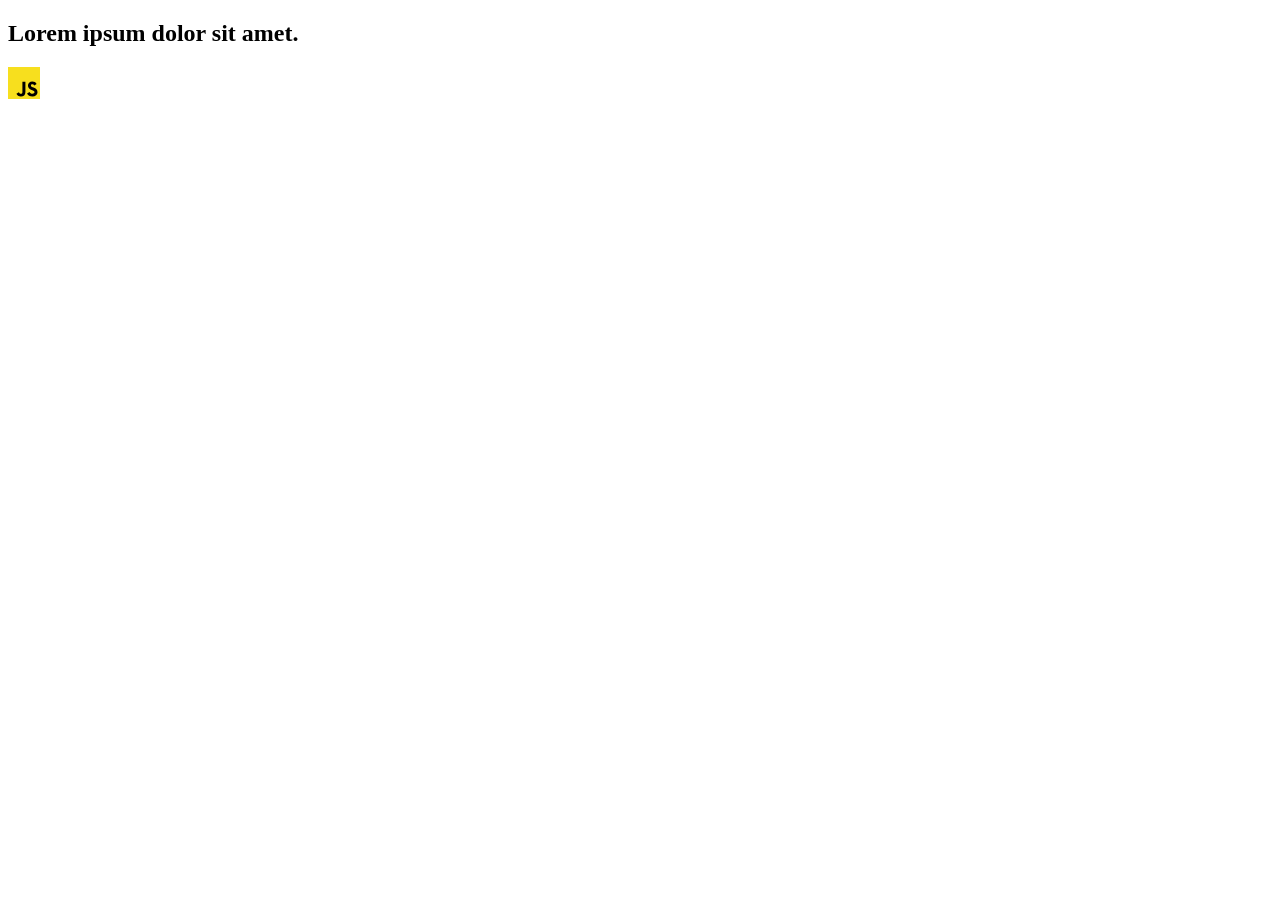
==== src/index.html @ 1013918d "Initial commit" ====
<!DOCTYPE html>
<html lang="en">
  <head>
    <meta charset="UTF-8" />
    <link rel="icon" type="image/svg+xml" href="/favicon.svg" />
    <meta name="viewport" content="width=device-width, initial-scale=1.0" />
    <title>Vanilla App Template</title>
    <link rel="stylesheet" href="./css/styles.css" />
  </head>
  <body>
    <load ="partials/header.html" />

    <section>
      <h1>Lorem ipsum dolor sit amet.</h1>
      <!-- Path to images as from index.html file -->
      <img src="./img/javascript.svg" alt="" />
    </section>

    <!-- Loads the specified .html file -->
    <load ="partials/vite-promo.html" />

    <script type="module" src="./main.js"></script>
  </body>
</html>
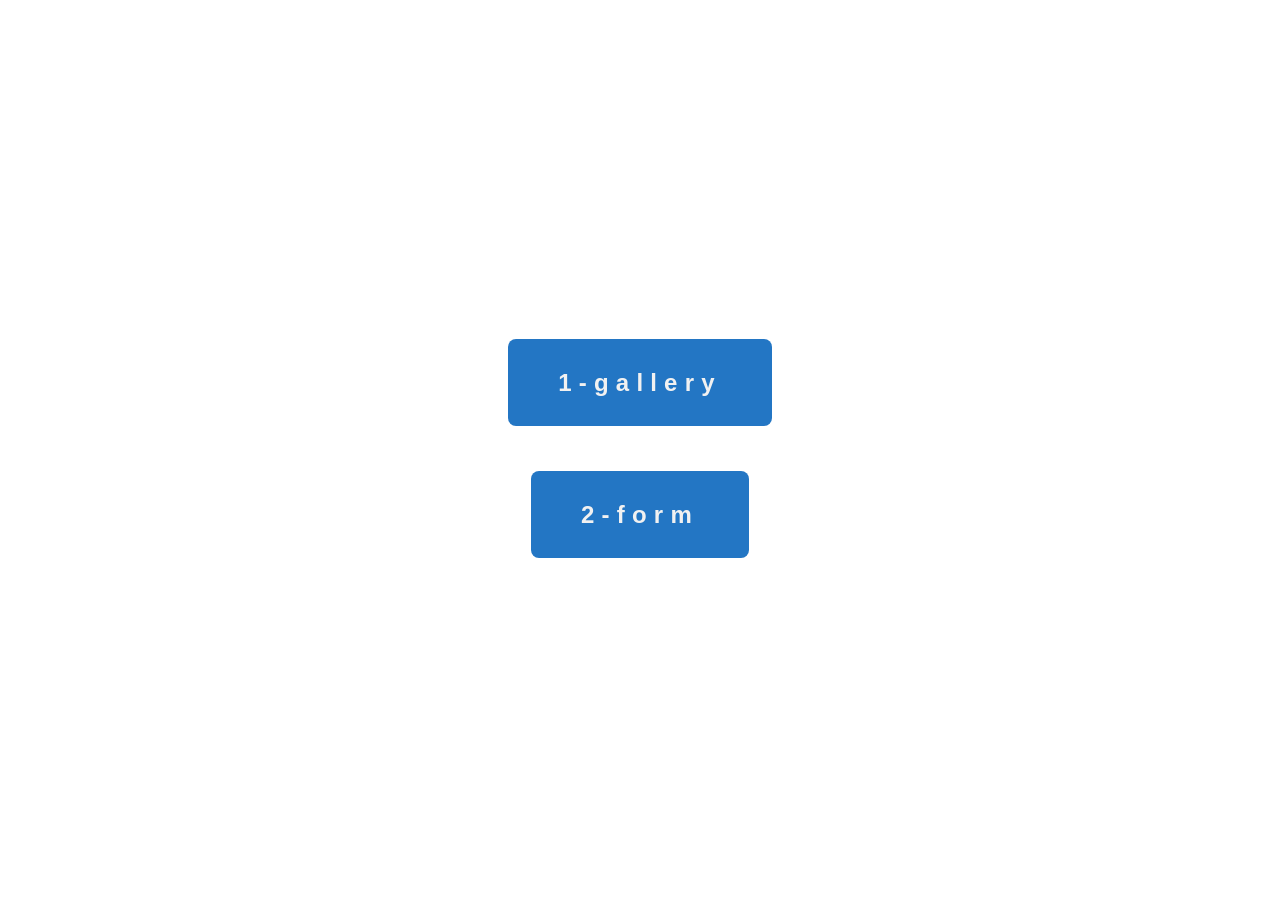
==== commit 0a050c6d: "delet and add files" ====
--- a/src/index.html
+++ b/src/index.html
@@ -1,24 +1,23 @@
 <!DOCTYPE html>
 <html lang="en">
-  <head>
-    <meta charset="UTF-8" />
-    <link rel="icon" type="image/svg+xml" href="/favicon.svg" />
-    <meta name="viewport" content="width=device-width, initial-scale=1.0" />
-    <title>Vanilla App Template</title>
-    <link rel="stylesheet" href="./css/styles.css" />
-  </head>
-  <body>
-    <load ="partials/header.html" />
 
-    <section>
-      <h1>Lorem ipsum dolor sit amet.</h1>
-      <!-- Path to images as from index.html file -->
-      <img src="./img/javascript.svg" alt="" />
-    </section>
+<head>
+  <meta charset="UTF-8" />
+  <link rel="icon" type="image/svg+xml" href="/favicon.svg" />
+  <meta name="viewport" content="width=device-width, initial-scale=1.0" />
+  <title>Vanilla App Template</title>
+  <link rel="stylesheet" href="./css/styles.css" />
+</head>
 
-    <!-- Loads the specified .html file -->
-    <load ="partials/vite-promo.html" />
+<body>
+  <ul class="in-list">
+    <li class="list-item">
+      <a href="./1-gallery.html" class="list-link">1-gallery</a>
+    </li>
+    <li class="list-item">
+      <a href="./2-form.html" class="list-link">2-form</a>
+    </li>
+  </ul>
+</body>
 
-    <script type="module" src="./main.js"></script>
-  </body>
-</html>
+</html>
--- a/src/css/styles.css
+++ b/src/css/styles.css
@@ -0,0 +1,143 @@
+/**
+  |============================
+  | include css partials with
+  | default @import url()
+  |============================
+*/
+/*@import url('./reset.css');
+@import url('./vite-promo.css');
+@import url('./header.css');
+*/
+:root {
+  font-family: Inter, Avenir, Helvetica, Arial, sans-serif;
+  font-size: 16px;
+  line-height: 24px;
+  font-weight: 400;
+
+  color: #242424;
+  background-color: rgba(255, 255, 255, 0.87);
+
+  font-synthesis: none;
+  text-rendering: optimizeLegibility;
+  -webkit-font-smoothing: antialiased;
+  -moz-osx-font-smoothing: grayscale;
+  -webkit-text-size-adjust: 100%;
+}
+
+/*0000000000000000000000000000000000000000000*/
+* {
+  padding: 0;
+  margin: 0;
+  border: 0;
+}
+
+*,
+*:before,
+*:after {
+  box-sizing: border-box;
+}
+
+:focus,
+:active {
+  outline: none;
+}
+
+a:focus,
+a:active {
+  outline: none;
+}
+
+a:visited {
+  color: none;
+}
+
+nav,
+footer,
+header,
+aside {
+  display: block;
+}
+
+html,
+body {
+  height: 100%;
+  width: 100%;
+  display: flex;
+  flex-direction: column;
+  justify-content: center;
+  align-items: center;
+  font-family: Arial, Helvetica, sans-serif;
+}
+
+input,
+button,
+textarea {
+  font-family: inherit;
+}
+
+button {
+  cursor: pointer;
+}
+
+button::-moz-focus-inner {
+  padding: 0;
+  border: 0;
+}
+
+a,
+a:visited {
+  text-decoration: none;
+}
+
+a:hover {
+  text-decoration: none;
+}
+
+ul li {
+  list-style: none;
+}
+
+img {
+  max-width: 100%;
+  display: block;
+}
+
+h1,
+h2,
+h3,
+h4,
+h5,
+h6 {
+  font-size: inherit;
+  font-weight: 400;
+}
+
+/*=========================================*/
+.in-list {
+  display: flex;
+  flex-direction: column;
+  justify-content: center;
+  align-items: center;
+  gap: 45px;
+}
+
+.list-item {
+  margin: 30px;
+}
+
+.list-link {
+  padding: 30px 50px;
+  background-color: #2376c4;
+  border-radius: 8px;
+  font-size: 24px;
+  color: rgb(241, 241, 241);
+  font-weight: 700;
+  letter-spacing: 0.3em;
+  transition: all 450ms;
+}
+
+.list-link:hover {
+  background-color: #165da0;
+  color: rgb(192, 192, 192);
+  border-radius: 5px;
+}
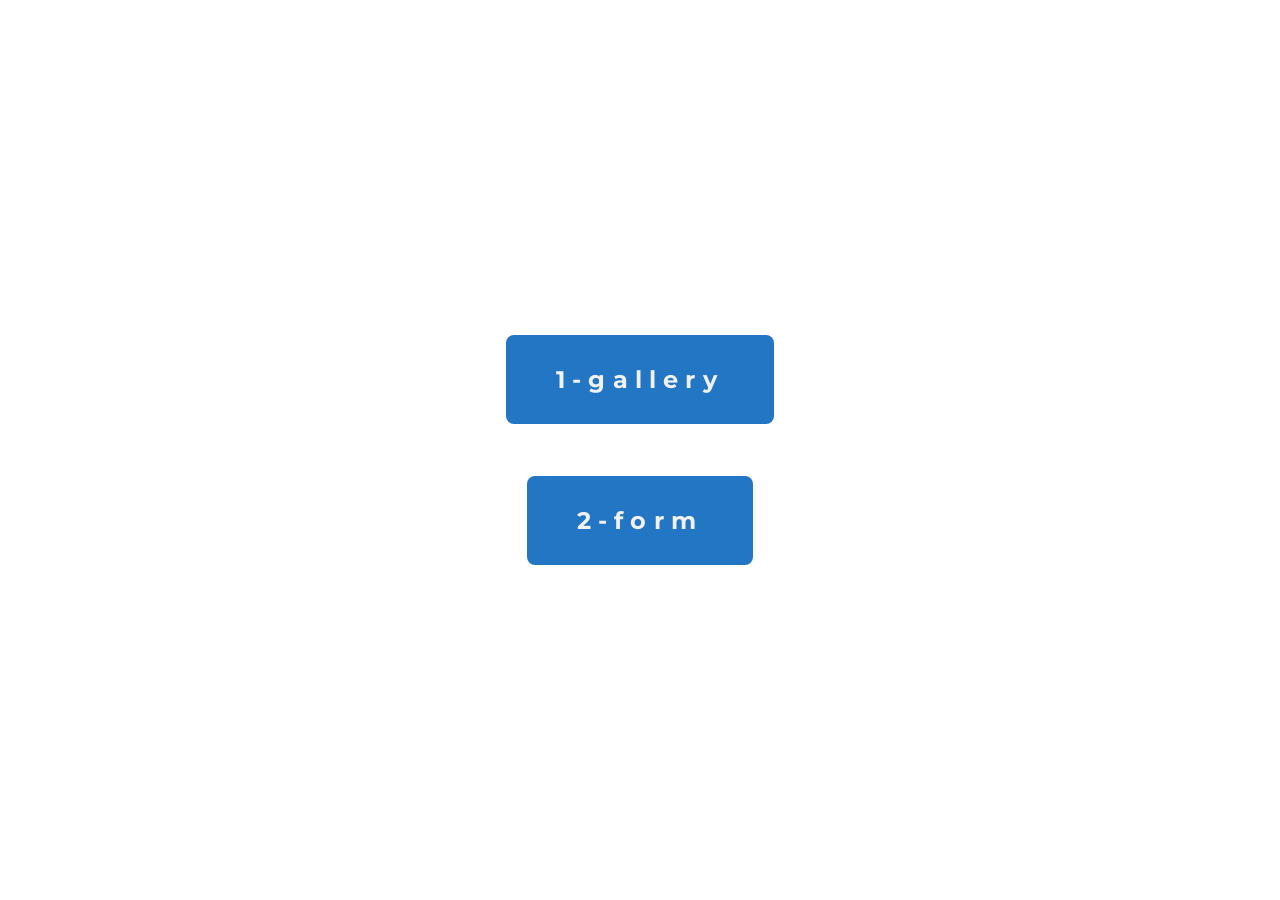
==== commit 34cb114c: "add styles" ====
--- a/src/index.html
+++ b/src/index.html
@@ -5,6 +5,7 @@
   <meta charset="UTF-8" />
   <link rel="icon" type="image/svg+xml" href="/favicon.svg" />
   <meta name="viewport" content="width=device-width, initial-scale=1.0" />
+  <link href="https://fonts.googleapis.com/css?family=Montserrat:regular,500&display=swap" rel="stylesheet" />
   <title>Vanilla App Template</title>
   <link rel="stylesheet" href="./css/styles.css" />
 </head>
--- a/src/css/styles.css
+++ b/src/css/styles.css
@@ -1,3 +1,5 @@
+@import "reset.css";
+
 /**
   |============================
   | include css partials with
@@ -8,108 +10,12 @@
 @import url('./vite-promo.css');
 @import url('./header.css');
 */
-:root {
-  font-family: Inter, Avenir, Helvetica, Arial, sans-serif;
-  font-size: 16px;
-  line-height: 24px;
-  font-weight: 400;
-
-  color: #242424;
-  background-color: rgba(255, 255, 255, 0.87);
-
-  font-synthesis: none;
-  text-rendering: optimizeLegibility;
-  -webkit-font-smoothing: antialiased;
-  -moz-osx-font-smoothing: grayscale;
-  -webkit-text-size-adjust: 100%;
-}
-
-/*0000000000000000000000000000000000000000000*/
-* {
-  padding: 0;
-  margin: 0;
-  border: 0;
-}
-
-*,
-*:before,
-*:after {
-  box-sizing: border-box;
-}
-
-:focus,
-:active {
-  outline: none;
-}
-
-a:focus,
-a:active {
-  outline: none;
-}
-
-a:visited {
-  color: none;
-}
-
-nav,
-footer,
-header,
-aside {
-  display: block;
-}
-
 html,
 body {
-  height: 100%;
-  width: 100%;
   display: flex;
   flex-direction: column;
   justify-content: center;
   align-items: center;
-  font-family: Arial, Helvetica, sans-serif;
-}
-
-input,
-button,
-textarea {
-  font-family: inherit;
-}
-
-button {
-  cursor: pointer;
-}
-
-button::-moz-focus-inner {
-  padding: 0;
-  border: 0;
-}
-
-a,
-a:visited {
-  text-decoration: none;
-}
-
-a:hover {
-  text-decoration: none;
-}
-
-ul li {
-  list-style: none;
-}
-
-img {
-  max-width: 100%;
-  display: block;
-}
-
-h1,
-h2,
-h3,
-h4,
-h5,
-h6 {
-  font-size: inherit;
-  font-weight: 400;
 }
 
 /*=========================================*/
@@ -140,4 +46,8 @@
   background-color: #165da0;
   color: rgb(192, 192, 192);
   border-radius: 5px;
+}
+
+.simple-lightbox {
+  background: rgba(46, 47, 66, 0.80);
 }
